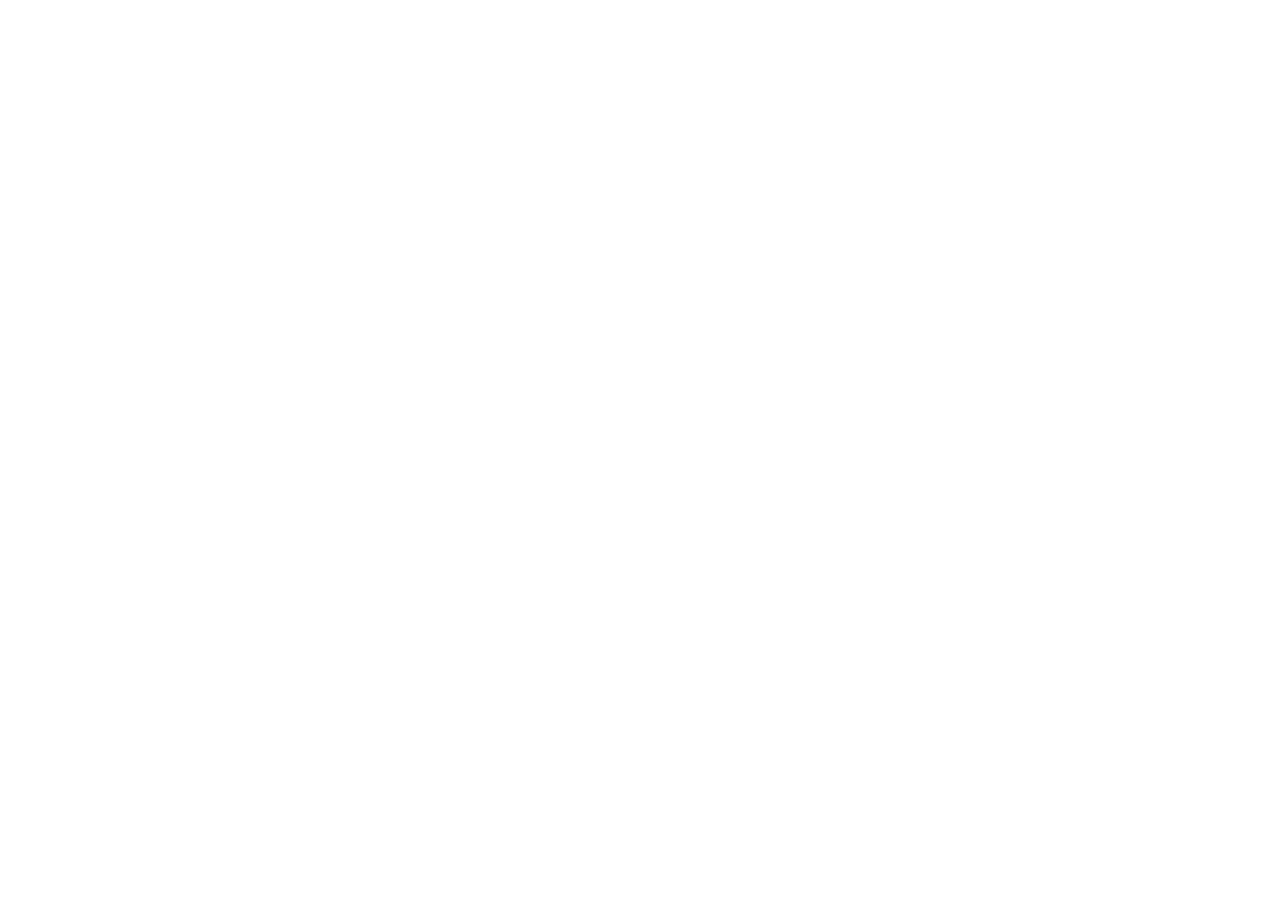
==== pages/leaderboard.html @ 4737b221 "changed file structure and approach" ====
<!DOCTYPE html>
<html lang="en">
<head>
    <meta charset="UTF-8">
    <meta http-equiv="X-UA-Compatible" content="IE=edge">
    <meta name="viewport" content="width=device-width, initial-scale=1.0">
    <title>Test Your JS</title>
</head>
<body>
    
</body>
</html>
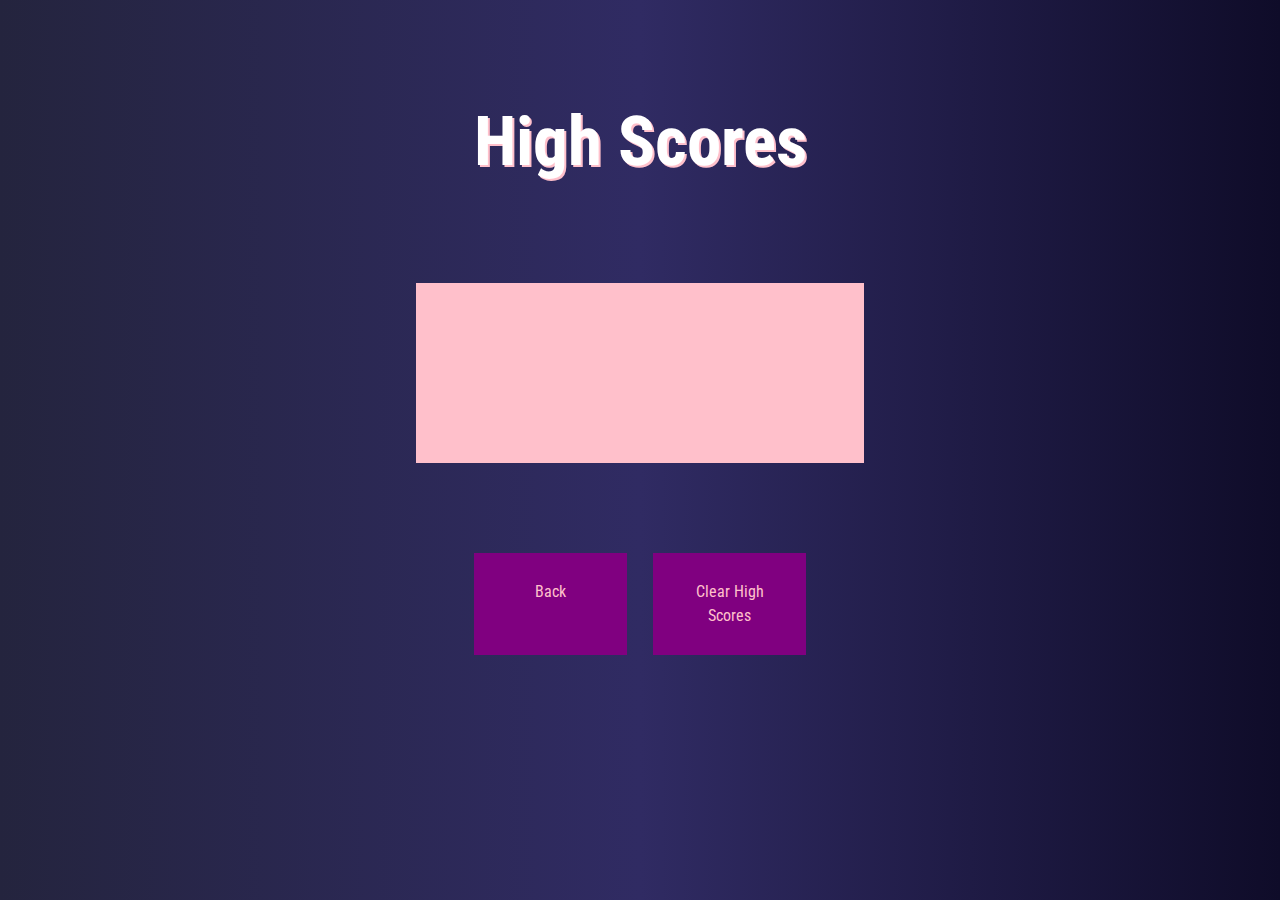
==== commit e6ee1a9b: "visuals 90%" ====
--- a/pages/leaderboard.html
+++ b/pages/leaderboard.html
@@ -4,9 +4,27 @@
     <meta charset="UTF-8">
     <meta http-equiv="X-UA-Compatible" content="IE=edge">
     <meta name="viewport" content="width=device-width, initial-scale=1.0">
-    <title>Test Your JS</title>
+    <title>TYJS Scores</title>
+    <link rel="stylesheet" href="../assets/styles/reset.css">
+    <link rel="stylesheet" href="../assets/styles/styles.css">
+    <link rel="stylesheet" href="../assets/styles/alt.css">
+    <!-- GOOGLE FONTS -->
+    <link rel="preconnect" href="https://fonts.googleapis.com">
+    <link rel="preconnect" href="https://fonts.gstatic.com" crossorigin>
+    <link href="https://fonts.googleapis.com/css2?family=Roboto+Condensed:ital,wght@1,700&display=swap" rel="stylesheet">
+    <!-- END GOOGLE FONTS -->
 </head>
 <body>
-    
+    <!-- HEADING -->
+    <h1 id='hs-splash'>High Scores</h1>
+    <!-- LEADER BOARD -->
+    <ul id='highscores'>
+    </ul>
+    <!-- OPTIONS -->
+    <section id="hs-options">
+        <a href="../index.html">Back</a>
+        <button id="clear-hs">Clear High Scores</button>
+    </section>
+    <script src="./assets/scripts/script.js"></script>
 </body>
 </html>--- a/assets/styles/styles.css
+++ b/assets/styles/styles.css
@@ -0,0 +1,203 @@
+/* VARIABLES */
+:root {
+    /* FONTS */
+    --big-font: "Roboto Condensed";
+    /* COLORS */
+    --main-color: #333;
+    --text-color: #ddd;
+    --accent-color: purple;
+    --bg-gradient: linear-gradient(90deg, blue, orange);
+    background: #0f0c29;  /* fallback for old browsers */
+    background: -webkit-linear-gradient(to right, #24243e, #302b63, #0f0c29);  /* Chrome 10-25, Safari 5.1-6 */
+    background: linear-gradient(to right, #24243e, #302b63, #0f0c29); /* W3C, IE 10+/ Edge, Firefox 16+, Chrome 26+, Opera 12+, Safari 7+ */
+
+    /* SIZES */
+    --button-size: 2rem;
+    --p-size: 1.5rem;
+    --heading-rem: 2rem;
+
+}
+
+/* STYLING */
+
+/* GENERAL STYLING */
+
+body {
+    background-color: var(--bg-gradient);
+    color: white;
+}
+
+/* HEADING */
+
+h1 {
+/* Deco */
+font-family: var(--big-font);
+font-size: 4.3rem;
+color: white;
+text-shadow: 2px 2px pink;
+/* Layout */
+text-align: center;
+padding-top: 1vh;
+}
+
+
+/* GAME HEADING (High Scores and Timer) */
+
+#gameheading {
+    /* Layout */
+    height: 10%;
+    width: 80%;
+    margin: 0 auto;
+    margin-top: 3vh;
+    /* Deco */
+    background-color: transparent;
+    /* Flex Settings */
+    display: flex;
+    justify-content: space-between;
+    align-items: center;
+}
+
+#viewhighscores {
+    /* Deco */
+    font-family: var(--big-font);
+    font-size: var(--heading-rem);
+    border: 3px solid white;
+    border-radius: 20px;
+    text-decoration: none;
+    color: white;
+    /* Layout */
+    padding: 10px;
+}
+
+#timeremaining {
+    /* Deco */
+    font-family: var(--big-font);
+    font-size: var(--heading-rem);
+
+}
+
+
+
+/* QUIZ AREA */
+
+/* GAMESPACE */
+
+.gamearea {
+    /* Layout */
+    width: 80%;
+    height: auto;
+    margin: 5vh auto;
+    /* Deco */
+    background-color: transparent;
+    /* Flex Settings */
+    display: flex;
+    justify-content: space-between;
+    flex-direction: column;
+}
+
+#quizarea {
+    /* Layout */
+    height: 75%;
+    width: 80%;
+    margin: 0 auto;
+    /* Deco */
+    background-color: transparent;
+    /* Flex Settings */
+    display: flex;
+    flex-direction: column;
+    justify-content: space-evenly;
+    align-items: center;
+}
+
+#questionfeed {
+    /* Layout */
+    width: 100%;
+    height: auto;
+    /* Flex Settings */
+    display: flex;
+    justify-content: space-between;
+}
+
+#questionfeed p {
+    height: auto;
+}
+
+#question {
+    /* Layout */
+    width: auto;
+    margin: 0 auto;
+    padding: 3vh;
+    text-align: center;
+    /* Deco  */
+    background-color: transparent;
+    font-family: var(--big-font);
+    font-size: var(--heading-rem);
+    color: hotpink;
+    border: 3px solid white;
+    border-radius: 20px;
+}
+
+#nextquestion {
+    width: 30%;
+    height: auto;
+    margin: 0 auto;
+}
+
+/* Feedback Box */
+
+#feedback {
+    margin: 0 auto;
+    width: 25%;
+    /* height: 100%; */
+    text-align: center;
+    padding: 3vh;
+    /* Deco */
+    background-color: white;
+    border: 3px solid black;
+    color: red;
+    border-radius: 5px;
+    font-family: var(--big-font);
+    font-size: var(--button-size);
+}
+
+#feedback p {
+    height: 100%;
+}
+
+
+/* Answers */
+
+#answeroptions {
+    width: 80%;
+    height: 50%;
+    margin: 4vh auto;
+    text-align: center;
+    /* Deco */
+    background-color: transparent;
+    /* Flex Settings */
+    display: flex;
+    flex-wrap: wrap;
+    justify-content: space-evenly;
+    align-items: center;
+}
+
+#answeroptions li {
+    /* Layout */
+    padding: 5vh;
+    width: 40%;
+    height: auto;
+    margin: 3vh;
+    /* Deco */
+    background-color: black;
+    color: white;
+    border: 1px dashed white;
+    border-radius: 10px;
+    font-family: var(--big-font);
+    font-size: var(--button-size);
+}
+
+/* NEXT QUESTION BUTTON */
+
+
+
+
--- a/assets/styles/alt.css
+++ b/assets/styles/alt.css
@@ -0,0 +1,112 @@
+/* CUSTOM STYLES FOR LANDING PAGE */
+
+#title-splash {
+    /* LAYOUT */
+    width: 75%;
+    height: auto;
+    margin: 0 auto;
+    padding: 20vh 0;
+    /* DECO */
+    font-size: 6rem;
+    /* Animation Settings */
+    animation-name: slowbounce;
+    animation-duration: 2.5s;
+    animation-timing-function: ease-in-out;
+    animation-iteration-count: infinite;
+}
+
+/* OPTIONS SECTION */
+
+#options {
+    /* Layout */
+    width: 65%;
+    margin: 0 auto;
+    /* margin-top: 25vh; */
+    /* Flex Settings */
+    display: flex;
+    justify-content: space-evenly;
+    align-items: center;
+}
+
+#options a {
+    /* Layout */
+    width: 40%;
+    padding: 50px;
+    /* Deco */
+    background-color: purple;
+    text-align: center;
+    color: pink;
+    text-decoration: none;
+    font-family: var(--big-font);
+}
+
+/* Splash Bounce */
+
+@keyframes slowbounce {
+    0% {
+        transform: translateY(0%);
+    }
+    50% {
+        transform: translateY(-5%);
+    }
+    100% {
+        transform: translateY(0%);
+    }
+}
+
+/*-------------------------------------------------------------------------------*/
+/* CUSTOM STYLES FOR HIGH SCORE */
+
+#hs-splash {
+    padding: 10vh 0;
+}
+
+#highscores {
+    width: 35%;
+    height: 20vh;
+    margin: 0 auto;
+    background-color: pink;
+}
+
+#highscores li {
+    /* Layout */
+    width: 80%;
+    margin: 0 auto;
+    padding: 1vh;
+    /* Deco */
+    background-color: hotpink;
+    text-align: center;
+    border-bottom: 2px solid black;
+}
+
+#hs-options {
+    /* Layout */
+    width: 30%;
+    margin: 10vh auto;
+    /* Flex Settings */
+    display: flex;
+    justify-content: space-evenly;
+}
+
+#hs-options button {
+    width: 40%;
+    padding: 3vh;
+    /* Deco */
+    background-color: purple;
+    text-align: center;
+    color: pink;
+    text-decoration: none;
+    font-family: var(--big-font);
+    border: none
+}
+
+#hs-options a {
+    width: 40%;
+    padding: 3vh;
+    /* Deco */
+    background-color: purple;
+    text-align: center;
+    color: pink;
+    text-decoration: none;
+    font-family: var(--big-font);
+}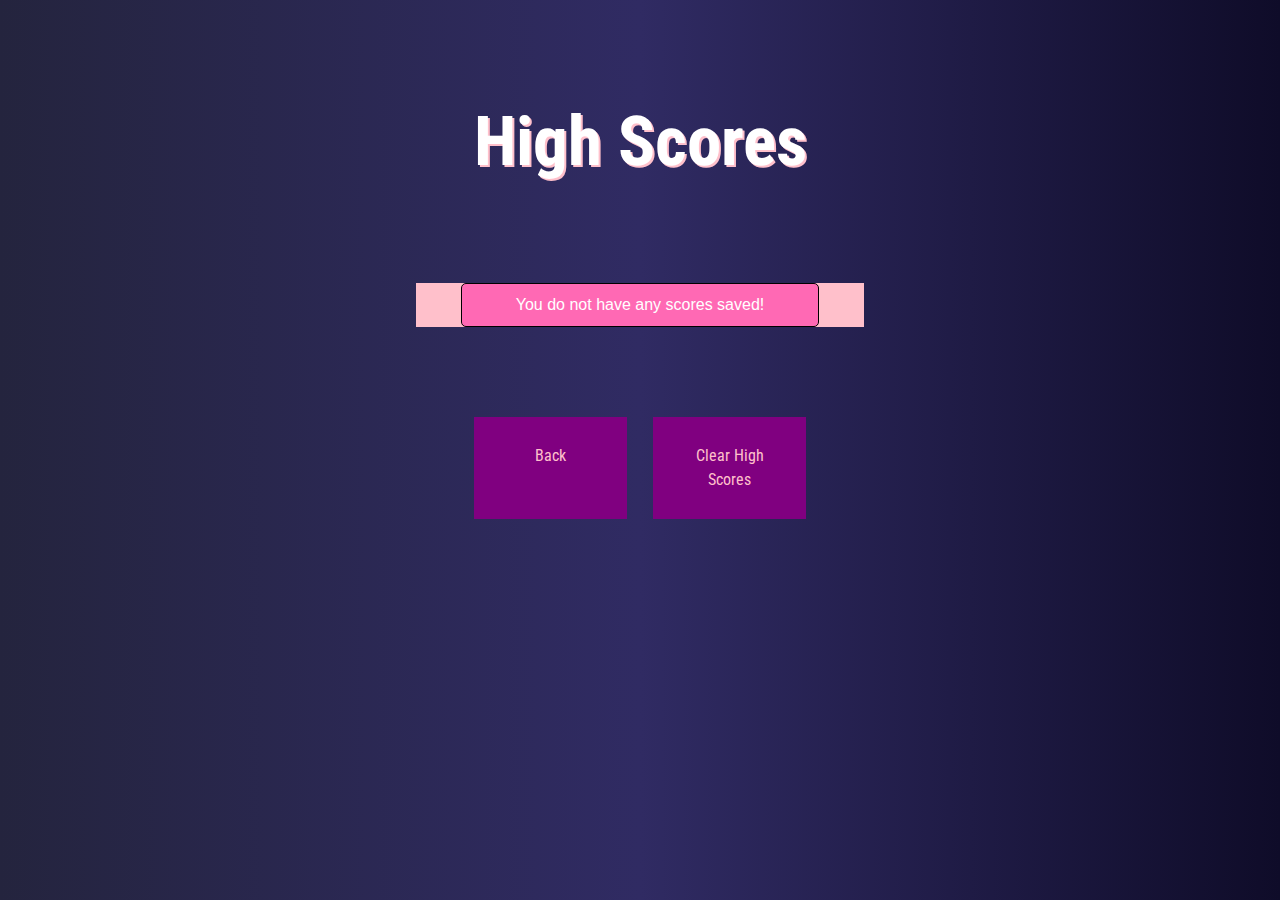
==== commit e3260daf: "leaderboard function 95%" ====
--- a/pages/leaderboard.html
+++ b/pages/leaderboard.html
@@ -25,6 +25,6 @@
         <a href="../index.html">Back</a>
         <button id="clear-hs">Clear High Scores</button>
     </section>
-    <script src="./assets/scripts/script.js"></script>
+    <script src="../assets/scripts/leaderboard.js"></script>
 </body>
 </html>--- a/assets/styles/styles.css
+++ b/assets/styles/styles.css
@@ -132,7 +132,7 @@
     background-color: transparent;
     font-family: var(--big-font);
     font-size: var(--heading-rem);
-    color: hotpink;
+    color: gold;
     border: 3px solid white;
     border-radius: 20px;
 }
@@ -168,7 +168,7 @@
 /* Answers */
 
 #answeroptions {
-    width: 80%;
+    width: 100%;
     height: 50%;
     margin: 4vh auto;
     text-align: center;
@@ -183,17 +183,17 @@
 
 #answeroptions li {
     /* Layout */
-    padding: 5vh;
-    width: 40%;
-    height: auto;
+    padding: 10vh 8vw;
+    height: 30vh;
+    width: 25vw;
     margin: 3vh;
     /* Deco */
     background-color: black;
     color: white;
-    border: 1px dashed white;
+    border: 7px solid white;
     border-radius: 10px;
     font-family: var(--big-font);
-    font-size: var(--button-size);
+    font-size: 1rem;
 }
 
 /* NEXT QUESTION BUTTON */
--- a/assets/styles/alt.css
+++ b/assets/styles/alt.css
@@ -63,7 +63,7 @@
 
 #highscores {
     width: 35%;
-    height: 20vh;
+    height: auto;
     margin: 0 auto;
     background-color: pink;
 }
@@ -76,7 +76,8 @@
     /* Deco */
     background-color: hotpink;
     text-align: center;
-    border-bottom: 2px solid black;
+    border-radius: 5px;
+    border: 1px solid black;
 }
 
 #hs-options {
